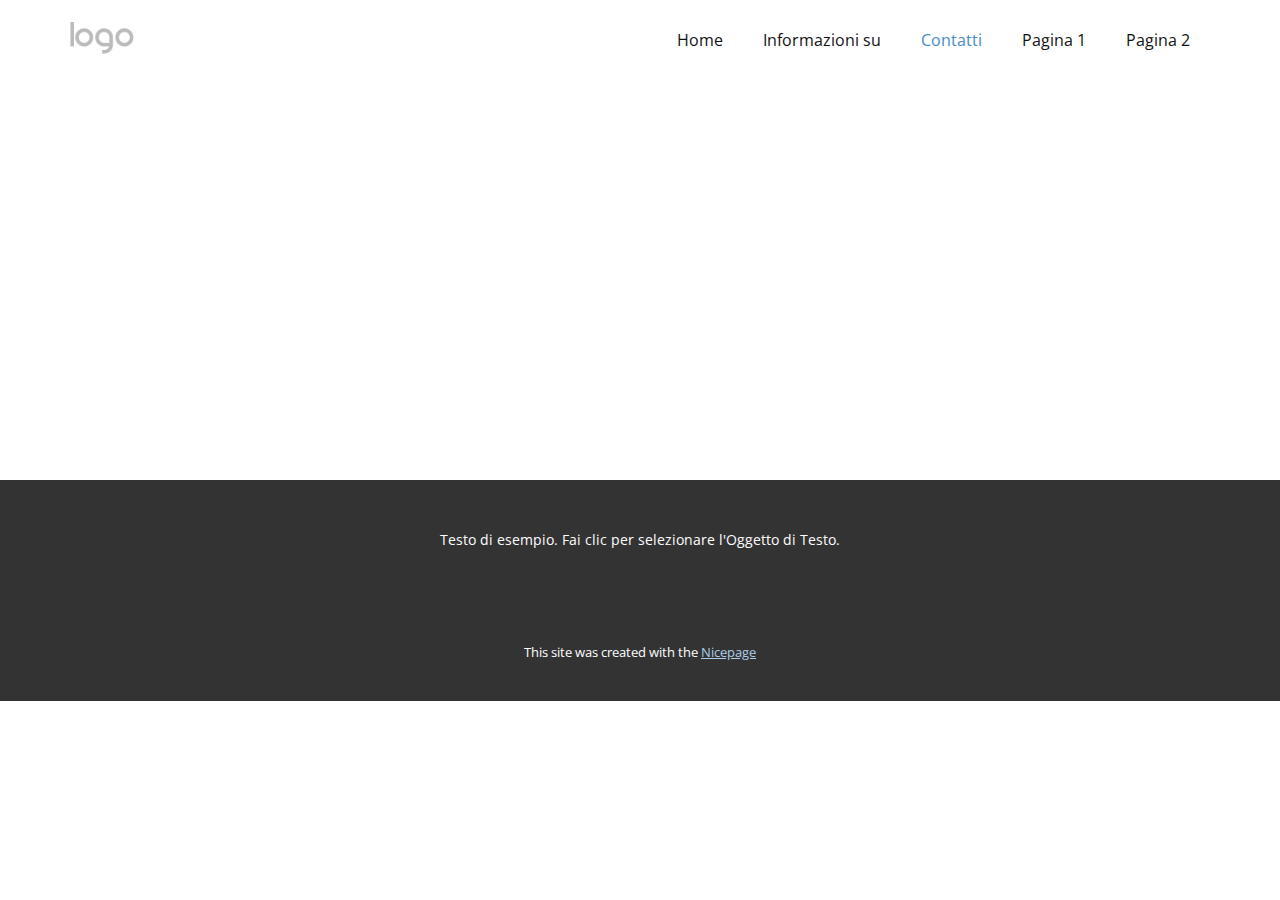
==== Contatti.html @ a72266fc "Add files via upload" ====
<!DOCTYPE html>
<html style="font-size: 16px;" lang="it"><head>
    <meta name="viewport" content="width=device-width, initial-scale=1.0">
    <meta charset="utf-8">
    <meta name="keywords" content="">
    <meta name="description" content="">
    <title>Contatti</title>
    <link rel="stylesheet" href="nicepage.css" media="screen">
<link rel="stylesheet" href="Contatti.css" media="screen">
    <script class="u-script" type="text/javascript" src="jquery.js" defer=""></script>
    <script class="u-script" type="text/javascript" src="nicepage.js" defer=""></script>
    <meta name="generator" content="Nicepage 7.2.3, nicepage.com">
    
    
    
    <link id="u-theme-google-font" rel="stylesheet" href="https://fonts.googleapis.com/css?family=Roboto:100,100i,300,300i,400,400i,500,500i,700,700i,900,900i|Open+Sans:300,300i,400,400i,500,500i,600,600i,700,700i,800,800i">
    <script type="application/ld+json">{
		"@context": "http://schema.org",
		"@type": "Organization",
		"name": "",
		"logo": "images/default-logo.png"
}</script>
    <meta name="theme-color" content="#478ac9">
    <meta property="og:title" content="Contatti">
    <meta property="og:type" content="website">
  <meta data-intl-tel-input-cdn-path="intlTelInput/"></head>
  <body data-path-to-root="./" data-include-products="false" class="u-body u-xl-mode" data-lang="it"><header class="u-clearfix u-header u-header" id="sec-5bb7"><div class="u-clearfix u-sheet u-valign-middle u-sheet-1">
        <a href="#" class="u-image u-logo u-image-1">
          <img src="images/default-logo.png" class="u-logo-image u-logo-image-1">
        </a>
        <nav class="u-menu u-menu-one-level u-offcanvas u-menu-1">
          <div class="menu-collapse" style="font-size: 1rem; letter-spacing: 0px;">
            <a class="u-button-style u-custom-left-right-menu-spacing u-custom-padding-bottom u-custom-top-bottom-menu-spacing u-hamburger-link u-nav-link u-text-active-palette-1-base u-text-hover-palette-2-base" href="#">
              <svg class="u-svg-link" viewBox="0 0 24 24"><use xlink:href="#menu-hamburger"></use></svg>
              <svg class="u-svg-content" version="1.1" id="menu-hamburger" viewBox="0 0 16 16" x="0px" y="0px" xmlns:xlink="http://www.w3.org/1999/xlink" xmlns="http://www.w3.org/2000/svg"><g><rect y="1" width="16" height="2"></rect><rect y="7" width="16" height="2"></rect><rect y="13" width="16" height="2"></rect>
</g></svg>
            </a>
          </div>
          <div class="u-nav-container">
            <ul class="u-nav u-unstyled u-nav-1"><li class="u-nav-item"><a class="u-button-style u-nav-link u-text-active-palette-1-base u-text-hover-palette-2-base" href="./" style="padding: 10px 20px;">Home</a>
</li><li class="u-nav-item"><a class="u-button-style u-nav-link u-text-active-palette-1-base u-text-hover-palette-2-base" href="Informazioni-su.html" style="padding: 10px 20px;">Informazioni su</a>
</li><li class="u-nav-item"><a class="u-button-style u-nav-link u-text-active-palette-1-base u-text-hover-palette-2-base" href="Contatti.html" style="padding: 10px 20px;">Contatti</a>
</li><li class="u-nav-item"><a class="u-button-style u-nav-link u-text-active-palette-1-base u-text-hover-palette-2-base" href="Pagina-1.html" style="padding: 10px 20px;">Pagina 1</a>
</li><li class="u-nav-item"><a class="u-button-style u-nav-link u-text-active-palette-1-base u-text-hover-palette-2-base" href="Pagina-2.html" style="padding: 10px 20px;">Pagina 2</a>
</li></ul>
          </div>
          <div class="u-nav-container-collapse">
            <div class="u-black u-container-style u-inner-container-layout u-opacity u-opacity-95 u-sidenav">
              <div class="u-inner-container-layout u-sidenav-overflow">
                <div class="u-menu-close"></div>
                <ul class="u-align-center u-nav u-popupmenu-items u-unstyled u-nav-2"><li class="u-nav-item"><a class="u-button-style u-nav-link" href="./">Home</a>
</li><li class="u-nav-item"><a class="u-button-style u-nav-link" href="Informazioni-su.html">Informazioni su</a>
</li><li class="u-nav-item"><a class="u-button-style u-nav-link" href="Contatti.html">Contatti</a>
</li><li class="u-nav-item"><a class="u-button-style u-nav-link" href="Pagina-1.html">Pagina 1</a>
</li><li class="u-nav-item"><a class="u-button-style u-nav-link" href="Pagina-2.html">Pagina 2</a>
</li></ul>
              </div>
            </div>
            <div class="u-black u-menu-overlay u-opacity u-opacity-70"></div>
          </div>
        </nav>
      </div></header>
    <section class="u-clearfix u-section-1" id="sec-2fae">
      <div class="u-clearfix u-sheet u-sheet-1"></div>
    </section>
    
    
    
    <footer class="u-align-center u-clearfix u-container-align-center u-footer u-grey-80 u-footer" id="sec-b77b"><div class="u-clearfix u-sheet u-sheet-1">
        <p class="u-small-text u-text u-text-variant u-text-1">Testo di esempio. Fai clic per selezionare l'Oggetto di Testo.</p>
      </div></footer>
    <section class="u-backlink u-clearfix u-grey-80">
      <p class="u-text">
        <span>This site was created with the </span>
        <a class="u-link" href="https://nicepage.com/" target="_blank" rel="nofollow">
          <span>Nicepage</span>
        </a>
      </p>
    </section>
  
</body></html>
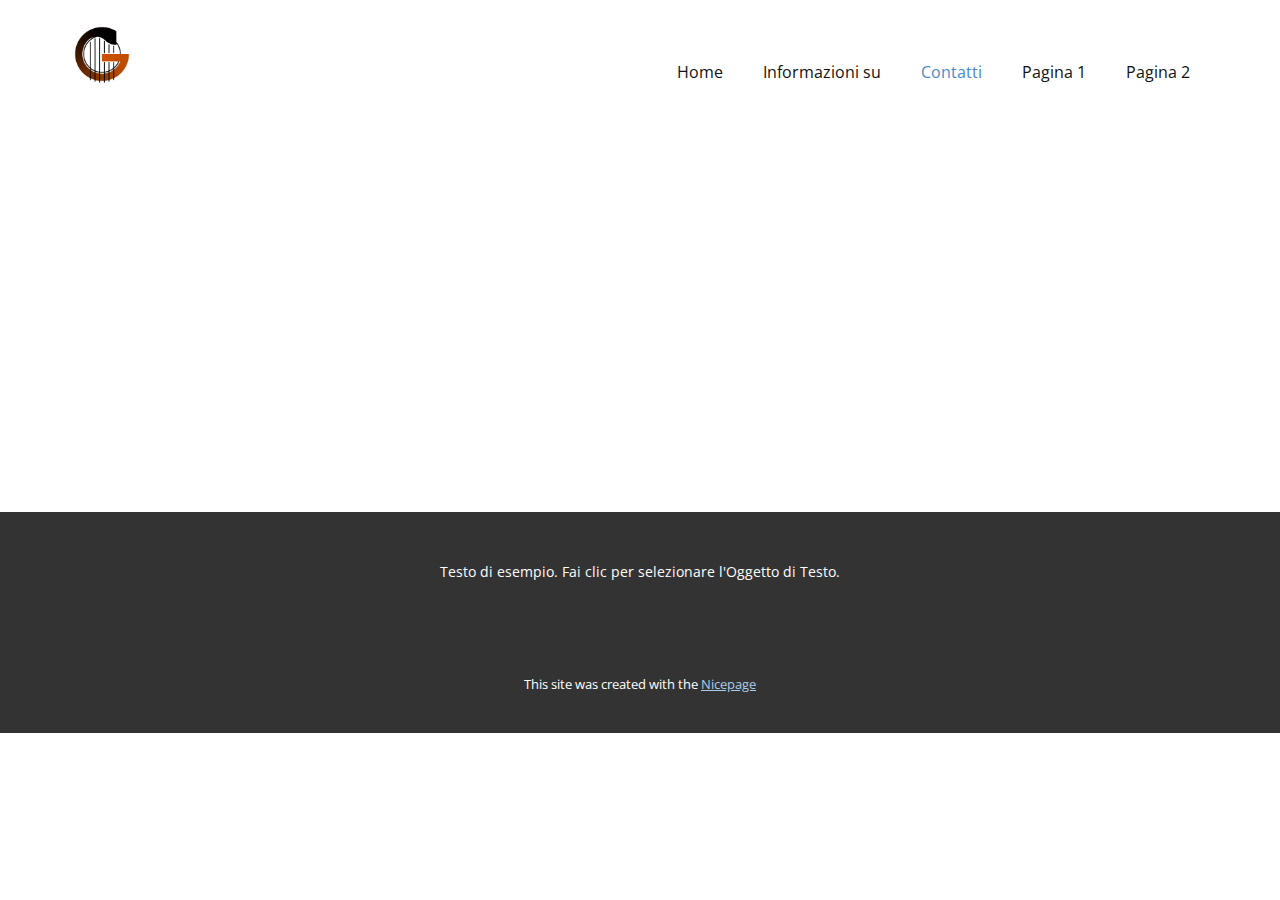
==== commit d2006a49: "Add files via upload" ====
--- a/Contatti.html
+++ b/Contatti.html
@@ -18,15 +18,15 @@
 		"@context": "http://schema.org",
 		"@type": "Organization",
 		"name": "",
-		"logo": "images/default-logo.png"
+		"logo": "images/Logo-2.0-tondo.png"
 }</script>
     <meta name="theme-color" content="#478ac9">
     <meta property="og:title" content="Contatti">
     <meta property="og:type" content="website">
   <meta data-intl-tel-input-cdn-path="intlTelInput/"></head>
   <body data-path-to-root="./" data-include-products="false" class="u-body u-xl-mode" data-lang="it"><header class="u-clearfix u-header u-header" id="sec-5bb7"><div class="u-clearfix u-sheet u-valign-middle u-sheet-1">
-        <a href="#" class="u-image u-logo u-image-1">
-          <img src="images/default-logo.png" class="u-logo-image u-logo-image-1">
+        <a href="#" class="u-image u-logo u-image-1" data-image-width="1500" data-image-height="1500">
+          <img src="images/Logo-2.0-tondo.png" class="u-logo-image u-logo-image-1">
         </a>
         <nav class="u-menu u-menu-one-level u-offcanvas u-menu-1">
           <div class="menu-collapse" style="font-size: 1rem; letter-spacing: 0px;">
--- a/nicepage.css
+++ b/nicepage.css
@@ -44250,7 +44250,7 @@
 
 .u-header .u-image-1 {
   width: 64px;
-  height: 32px;
+  height: 64px;
   margin: 22px auto 0 0;
 }
 
